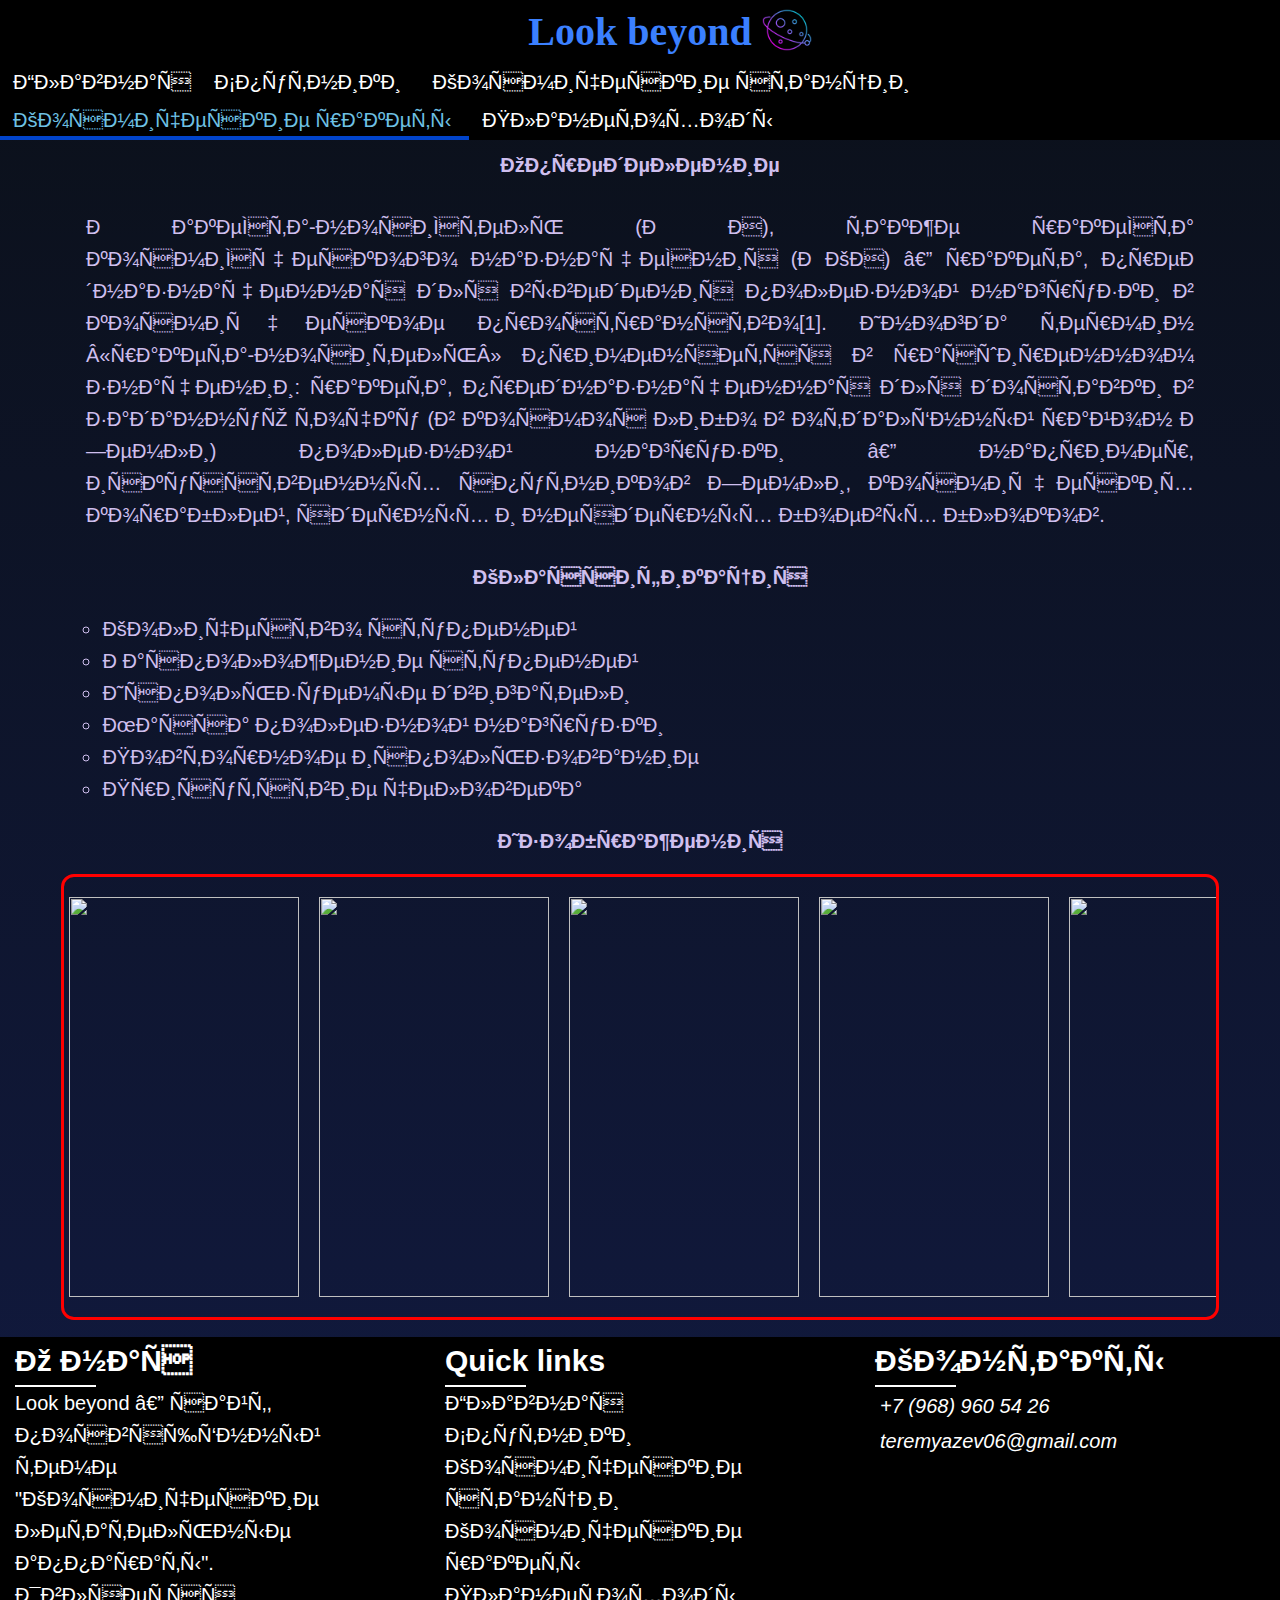
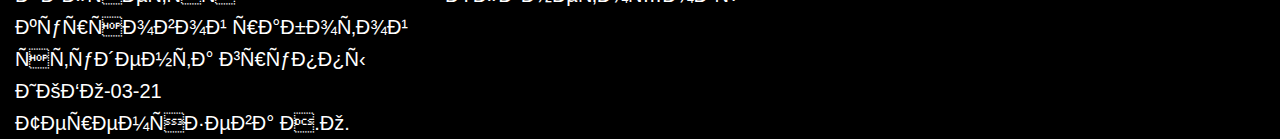
==== rockets.html @ a723b778 "Website for term" ====
<!DOCTYPE html>
<html>

    <head>
        <script src="https://ajax.googleapis.com/ajax/libs/jquery/3.6.1/jquery.min.js"></script>
        <meta name="viewport" content="width=device-width, initial-scale=1">
        <meta charset="=utf-8">
        <link rel="shortcut icon" href="assets/images/favicon.png">
        <title>Космические ракеты</title>
        <link rel="stylesheet" href="assets/css/header.css">
        <link rel="stylesheet" href="assets/css/footer.css">
        <link rel="stylesheet" href="assets/css/adapt.css">
        <link rel="stylesheet" href="assets/css/style_not_index.css">
        <link rel="stylesheet" href="assets/css/style_rockets.css">
        <script src="https://kit.fontawesome.com/d7e6403e9d.js" crossorigin="anonymous"></script>
        <script src="/assets/js/not_index.js"></script>
        <script src="/assets/js/scripts.js"></script>
    </head>

    <body>
        
        <div class="black_background">

        </div>

        <header>

          <div class="site_name">
            <div>
              <h1>Look beyond</h1>
              <img src="/assets/images/favicon.png" alt="">
            </div>
          </div>

          <nav class="nav_menu" id="index_nav_menu">
            <input type="checkbox" name="toggle" id="nav_menu_toggle" class="menu_toggle">
            <label for="nav_menu_toggle" class="menu_toggle"><p><i class="fa-solid fa-bars"></i>Меню</p></label>
            <ul>
              <li><a href="index.html"><i class="fa-solid fa-house"></i><span>Главная</span><div class="nav_menu_underline"></div></a></li>
              <li><a href="satellites.html"><i class="fa-solid fa-satellite"></i><span>Спутники<i class="fa-solid fa-caret-down"></i></span><div class="nav_menu_underline"></div></a>
                <ul>
                  <li><a href="satellites.html#definition">Определение</a></li>
                  <li><a href="satellites.html#types">Виды</a></li>
                  <li><a href="satellites.html#images">Изображения</a></li>
                </ul> 
              </li>
              <li><a href="stations.html"><i class="fa-solid fa-user-astronaut"></i><span>Космические станции<i class="fa-solid fa-caret-down"></i></span><div class="nav_menu_underline"></div></a>
                <ul>
                  <li><a href="stations.html#definition">Определение</a></li>
                  <li><a href="stations.html#layout">Устройство</a></li>
                  <li><a href="stations.html#images">Изображения</a></li>
                </ul> 
              </li>
              <li><a href="rockets.html"><i class="fa-solid fa-rocket"></i><span>Космические ракеты<i class="fa-solid fa-caret-down"></i></span><div class="nav_menu_underline"></div></a>
                <ul>
                  <li><a href="rockets.html#definition">Определение</a></li>
                  <li><a href="rockets.html#classification">Классификация</a></li>
                  <li><a href="rockets.html#images">Изображения</a></li>
                </ul>  
              </li>
              <li><a href="rovers.html"><i class="fa-solid fa-gear"></i><span>Планетоходы<i class="fa-solid fa-caret-down"></i></span><div class="nav_menu_underline"></div></a>
                <ul>
                  <li><a href="rovers.html#definition">Определение</a></li>
                  <li><a href="rovers.html#purpose">Назначение</a></li>
                  <li><a href="rovers.html#requirements">Требования</a></li>
                  <li><a href="rovers.html#images">Изображения</a></li>
                </ul>
              </li>
            </ul>
          </nav>
    
        </header>
        
          <main>
            
            <section class="wrapper_info">
                <h2 id="definition">Определение</h2>
                <p>Раке́та-носи́тель (РН), также раке́та косми́ческого назначе́ния (РКН) — ракета, предназначенная для выведения полезной нагрузки в космическое пространство[1].

                    Иногда термин «ракета-носитель» применяется в расширенном значении: ракета, предназначенная для доставки в заданную точку (в космос либо в отдалённый район Земли) полезной нагрузки — например, искусственных спутников Земли, космических кораблей, ядерных и неядерных боевых блоков.
                </p>
                <h2 id="classification">Классификация</h2>
                <ul>
                    <li>Количество ступеней</li>
                    <li>Расположение ступеней</li>
                    <li>Используемые двигатели</li>
                    <li>Масса полезной нагрузки</li>
                    <li>Повторное использование</li>
                    <li>Присутствие человека</li>
                </ul>
                <h2 id="images">Изображения</h2>
            </section>

            <section class="wrapper_images">
                <div class="images">
                    <div class="image">
                        <img class="image_img" src="/assets/images/rockets/Спутник.jpg" alt="">
                        <div class="image_overlay">
                            <p class="image_description">
                                Спу́тник — ракета-носитель первых искусственных спутников Земли, базой для которой служила межконтинентальная баллистическая ракета 8К71 (Р-7). Первая ракета в истории достигшая первой космической скорости.

Произведено два (оба успешные) пуска. На орбиту были выведены спутники ПС-1 и ПС-2.
                            </p>
                        </div>
                    </div>

                    <div class="image">
                        <img class="image_img" src="/assets/images/rockets/Восток.jpg" alt="">
                        <div class="image_overlay">
                            <p class="image_description">
                                «Восто́к» — трёхступенчатая ракета-носитель для запуска космических кораблей; на всех ступенях используется жидкое топливо. С помощью РН «Восток» были подняты на орбиту все космические аппараты серии «Восток», КА «Луна-1» — «Луна-3», некоторые искусственные спутники Земли серии «Космос», «Метеор» и «Электрон». Первый запуск (неудачный) состоялся 23 сентября 1958 года, первый успешный — 2 января 1959 года.
                            </p>
                        </div>
                    </div>

                    <div class="image">
                        <img class="image_img" src="/assets/images/rockets/Вега.jpg" alt="">
                        <div class="image_overlay">
                            <p class="image_description">
                                Вега (англ. Vega; итал. Vettore Europeo di Generazione Avanzata) — европейская лёгкая четырёхступенчатая одноразовая ракета-носитель (РН), совместно разрабатываемая с 1998 года Европейским космическим агентством (ESA) и Итальянским космическим агентством (ASI). Первый запуск ракеты состоялся 13 февраля 2012 года с космодрома Куру (Французская Гвиана).
                            </p>
                        </div>
                    </div>

                    <div class="image">
                        <img class="image_img" src="/assets/images/rockets/Союз-ФГ.jpg" alt="">
                        <div class="image_overlay">
                            <p class="image_description">
                                «Союз-ФГ» — ракета-носитель из семейства Р-7, модификация ракеты-носителя «Союз-У». Основное назначение — запуск КК «Союз МС» к МКС. После завершения лётно-конструкторских испытаний РН «Союз-2» планируется замена в пилотируемой программе «Союза-ФГ» на «Союз-2». Также используется для коммерческих запусков европейских и американских спутников и КА научного назначения.
                            </p>
                        </div>
                    </div>

                    <div class="image">
                        <img class="image_img" src="/assets/images/rockets/Дельта-2.jpg" alt="">
                        <div class="image_overlay">
                            <p class="image_description">
                                «Дельта-2» (англ. Delta II) — второе поколение американской ракеты-носителя семейства «Дельта». Используется для запусков спутников глобальной системы позиционирования NAVSTAR GPS, научных спутников и межпланетных зондов НАСА. Осуществляет коммерческие запуски телекоммуникационных спутников США и других стран.
                            </p>
                        </div>
                    </div>

                    <div class="image">
                        <img class="image_img" src="/assets/images/rockets/Чанчжэн-3В.jpg" alt="">
                        <div class="image_overlay">
                            <p class="image_description">
                                Чанчжэн 3B или CZ-3B  — орбитальная ракета-носитель, разработанная Китайским НИИ ракетных технологий при Китайском объединении космических технологий. Имеет три ступени и четыре навесных разгонных блока. Представляет собой наиболее мощную модель из семейства «Чанчжэн». Используется, в основном, для вывода на геосинхронную орбиту телекоммуникационных спутников.
                            </p>
                        </div>
                    </div>

                    <div class="image">
                        <img class="image_img" src="/assets/images/rockets/Протон.jpg" alt="">
                        <div class="image_overlay">
                            <p class="image_description">
                                «Прото́н» (УР-500 — Универсальная ракета, «Протон-К», «Протон-М») — ракета-носитель (РН) тяжёлого класса, предназначенная для выведения автоматических космических аппаратов на орбиту Земли и далее в космическое пространство. Способна выводить на геостационарную орбиту (ГСО) грузы до 3,3 т. Исходный двухступенчатый вариант носителя «Протон» (УР-500) стал одним из первых носителей средне-тяжёлого класса, а трёхступенчатый «Протон-К» — тяжёлого.
                            </p>
                        </div>
                    </div>

                    <div class="image">
                        <img class="image_img" src="/assets/images/rockets/Сатурн-5.jpg" alt="">
                        <div class="image_overlay">
                            <p class="image_description">
                                Сатурн-5 (англ. Saturn V) — американская сверхтяжёлая ракета-носитель семейства Сатурн. Использовалась для реализации пилотируемой посадки на Луну и подготовки к ней по программе «Аполлон», а также, в двухступенчатом варианте, для выведения на околоземную орбиту орбитальной станции «Скайлэб».
                            </p>
                        </div>
                    </div>

                    <div class="image">
                        <img class="image_img" src="/assets/images/rockets/SLS.jpg" alt="">
                        <div class="image_overlay">
                            <p class="image_description">
                                Space Launch System (SLS, рус. Система космических запусков) — американская двухступенчатая сверхтяжёлая ракета-носитель (РН), разработанная НАСА для пилотируемых экспедиций за пределы околоземной орбиты. SLS используется для запуска пилотируемого корабля «Орион», разработка которого также была начата по программе «Созвездие» в 2004 году.
                            </p>
                        </div>
                    </div>

                </div>
            </section>

          </main>
          
          <footer>

            <div class="wrapper_footer">
              <div class="about_us">
                <h2>О нас</h2>
                <div class="footer_underline"></div>
                <p>Look beyond — сайт, посвящённый теме "Космические летательные аппараты". <br>Является курсовой работой студента группы ИКБО-03-21 Теремязева А.О.</p>
              </div>
              <div class="footer_menu">
                <h2>Quick links</h2>
                <div class="footer_underline"></div>
                <ul>
                  <li><a href="index.html">Главная</a></li>
                  <li><a href="satellites.html">Спутники</a></li>
                  <li><a href="stations.html">Космические станции</a></li>
                  <li><a href="rockets.html">Космические ракеты</a></li>
                  <li><a href="rovers.html">Планетоходы</a></li>
                </ul>
              </div>
              <div class="contacts">
                <h2>Контакты</h2>
                <div class="footer_underline"></div>
                <address>
                  <ul>
                    <li><a href="tel:79689605426"><i class="fa-solid fa-phone"></i>+7 (968) 960 54 26</a></li>
                    <li><a href="mailto:teremyazev06@gmail.com"><i class="fa-solid fa-envelope"></i>teremyazev06@gmail.com</a></li>
                  </ul>
                </address>
                <div class="icons">
      
                </div>
              </div>
            </div>
      
          </footer>

    </body>

</html>
---- assets/css/header.css ----
::-webkit-scrollbar
{
  width: 15px;
  height: 10px;
}

::-webkit-scrollbar-track
{
    background: rgba(0,0,0,0);
}

::-webkit-scrollbar-thumb
{
    background: rgba(118, 110, 226,0.7);
    border-radius: 10px;
}

@import url('https://fonts.googleapis.com/css?family=Roboto&display=swap');
@import url('https://fonts.googleapis.com/css?family=Unbounded&display=swap');

*,
*::before,
*::after
{
  margin: 0;
  padding: 0;
  -webkit-box-sizing: border-box;
          box-sizing: border-box;
}

h1, h2, h3, h4, h5, h6
{
  margin: 0;
}

body
{
  /* background: rgb(13, 17, 24); */
  /* background: #121b45; */
  background-image: -webkit-gradient(linear,left top, left bottom,from(#0b1019),to(#121b45));
  background-image: -o-linear-gradient(top,#0b1019,#121b45 100%);
  background-image: linear-gradient(to bottom,#0b1019,#121b45 100%);
  font-size: 15px;
  color: #333;
  line-height: 1.6;
  -webkit-box-sizing: border-box;
          box-sizing: border-box;
  font-family: "Roboto", Arial, Helvetica, sans-serif;
  display: -webkit-box;
  display: -ms-flexbox;
  display: flex;
  -webkit-box-orient: vertical;
  -webkit-box-direction: normal;
      -ms-flex-direction: column;
          flex-direction: column;
  -ms-flex-wrap: wrap;
      flex-wrap: wrap;
}

header,main
{
  width: 100%;
  display: -webkit-box;
  display: -ms-flexbox;
  display: flex;
  -webkit-box-orient: vertical;
  -webkit-box-direction: normal;
      -ms-flex-direction: column;
          flex-direction: column;
}

.site_name
{
  display: flex;
  justify-content: center;
  width: 100%;
  height: 100%;
  background-color: black;
  /* position: relative; */
}

.site_name h1
{
  position: relative;
  display: inline;
  text-align: center;
  font-size: max(40px,calc(120vmax/56 - 5.7px));
  color: rgb(59, 128, 255);
  font-family: "Unbounded";
  font-weight: 600;
}

.site_name img
{
  position: absolute;
  width: 50px;
  height: 50px;
  margin-left: 10px;
  margin-top: 5px;
}

@media screen and (max-width: 400px)
{
  .site_name img
  {
    display: none;
  }
}

.nav_menu *
{
  margin: 0;
  padding: 0;
}

.nav_menu ul,
.nav_menu ol
{
  list-style: none;
}

.nav_menu > ul
{
  width: 100%;
  position: absolute;
  display: -webkit-box;
  display: -ms-flexbox;
  display: flex;
  -ms-flex-wrap: wrap;
      flex-wrap: wrap;
  -webkit-box-pack: start;
      -ms-flex-pack: start;
          justify-content: flex-start;
  background: rgb(0, 0, 0);
}

.nav_menu > ul li a
{
  padding: 2px 10px 0;
  display: block;
  background: rgb(0, 0, 0);
  font-size: max(20px,calc(60vmax/56 - 5.7px));
  font-weight: 100;
  color: rgb(255, 255, 255);
  text-decoration: none;
  transition: all 0.65s ease;
}

.nav_menu_underline
{
  margin: 0px -10px;
  border: 2px solid rgba(1, 68, 203,0);
  -webkit-transition: all 0.65s ease;
  -o-transition: all 0.65s ease;
  transition: all 0.65s ease;
}

.nav_menu > ul li:hover a .nav_menu_underline
{
  border: 2px solid rgba(1, 68, 203,1);
}

.nav_menu > ul li
{
  position: relative;
}

.nav_menu > ul li > a i.fa-solid:first-of-type
{
  margin-right: 3px;
}

.nav_menu > ul li > a span .fa-solid
{
  margin-left: 5px;
}

.nav_menu li > ul
{
  min-width: 175px;
  z-index: 1;
  position: absolute;
  opacity: 0;
}

.nav_menu li > ul > li a
{
  background: rgb(250, 235, 235);
  color:rgb(0, 0, 0);
  display: none;
  padding: 10px;
}

.nav_menu li:hover > ul a
{
  display: block;
}

.nav_menu li > ul > li a:hover
{
  background: rgba(87, 85, 85, 0.5);
  color: rgb(255,255,255);
  -webkit-transform: translateX(4px);
      -ms-transform: translateX(4px);
          transform: translateX(4px);
}

.nav_menu li:hover > ul
{
  opacity: 1; 
  -webkit-transition: all 0.65s ease; 
  -o-transition: all 0.65s ease; 
  transition: all 0.65s ease;
}

.between
{
  width: 100%;
  height: 1em;
  background-color: black;
}
---- assets/css/footer.css ----
footer
{
  display: -webkit-box;
  display: -ms-flexbox;
  display: flex;
}

footer a:hover
{
  text-shadow: 3px 3px 0px #35A969;
}

.wrapper_footer
{
  height: 100%;
  background-color: black;
  color: white;
  display: -webkit-box;
  display: -ms-flexbox;
  display: flex;
  -webkit-box-orient: horizontal;
  -webkit-box-direction: normal;
      -ms-flex-direction: row;
          flex-direction: row;
  -webkit-box-pack: justify;
      -ms-flex-pack: justify;
          justify-content: space-between;
  -webkit-box-align: start;
      -ms-flex-align: start;
          align-items: flex-start;
  gap: 10px;
  -webkit-box-flex: 1;
      -ms-flex-positive: 1;
          flex-grow: 1;
}

.about_us,
.footer_menu,
.contacts
{
  font-size: max(20px,calc(60vmax/56 - 5.7px));
  padding-left: 15px;
  height: 100%;
  display: -webkit-box;
  display: -ms-flexbox;
  display: flex;
  -webkit-box-orient: vertical;
  -webkit-box-direction: normal;
      -ms-flex-direction: column;
          flex-direction: column;
  -ms-flex-preferred-size: 0;
      flex-basis: 0;
  -webkit-box-flex: 1;
      -ms-flex-positive: 1;
          flex-grow: 1;
}

.footer_underline
{
  background-color: white;
  height: 2px;
  width: 20%;
  -webkit-transition: 0.5s;
  -o-transition: 0.5s;
  transition: 0.5s;
}

.wrapper_footer h2:hover ~ div
{
  width: 60%;
}

footer ul
{
  list-style-type: none;
}

address ul li
{
  padding-top: 3px;
}

footer ul li a
{
  text-decoration: none;
  color: white;
  -webkit-transition: 0.5s;
  -o-transition: 0.5s;
  transition: 0.5s;
}

address ul li a i
{
  padding-right: 5px;
}
---- assets/css/adapt.css ----
.nav_menu [type="checkbox"]
{
    display: none;
}

.nav_menu label.menu_toggle
{
    background-color: black;
    color: white;
    display: none;
    padding: 15px 50px;
    text-transform: uppercase;
    font-size: 30px;
    cursor: pointer;
    position: relative;
    width: 100%;
    height: 100%;
    -webkit-box-pack: center;
        -ms-flex-pack: center;
            justify-content: center;
}

.nav_menu label.menu_toggle p
{
    position: relative;
    font-size: 40px;
}

.nav_menu label.menu_toggle .fa-solid
{
    position: absolute;
    left: -40px;
    font-size: 40px;
}

@media screen and (max-width: 800px)
{
    .nav_menu
    {
        overflow: hidden;
    }

    .nav_menu ul
    {
        display: none;
    }

    .nav_menu label.menu_toggle
    {
        display: -webkit-box;
        display: -ms-flexbox;
        display: flex;
        -webkit-box-align: center;
            -ms-flex-align: center;
                align-items: center;
    }

    input.menu_toggle:checked + label.menu_toggle
    {
        background-color: rgb(210, 211, 254);
        color: black;
    }

    label.menu_toggle .fa-solid
    {
        line-height: 1.6;
    }

    input.menu_toggle:checked ~ ul
    {
        z-index: 2;
        width: 100%;
        /* height: 100%; */
        display: -webkit-box;
        display: -ms-flexbox;
        display: flex;
        -webkit-box-orient: vertical;
        -webkit-box-direction: normal;
            -ms-flex-direction: column;
                flex-direction: column;
        /* flex-grow: 1; */
        /* top: 50px; */
    }

    input.menu_toggle:checked ~ ul .fa-solid
    {
        line-height: 1.6;
        font-size: 30px;
    }

    input.menu_toggle:checked ~ ul > li
    {
        width: 100%;
        padding-left: 15px;
    }

    input.menu_toggle:checked ~ ul li a
    {
        width: 100%;
        font-size: 30px;
        padding: 10px 0;
        /* color:#fff; */
        display: -webkit-box;
        display: -ms-flexbox;
        display: flex;
    }

    input.menu_toggle:checked ~ ul li a .fa-solid,
    input.menu_toggle:checked ~ ul li a span
    {
        display: inline;
    }

    input.menu_toggle:checked ~ ul li a span
    {
        margin-left: 7px;
    }

    input.menu_toggle:checked ~ ul li a .nav_menu_underline
    {
        width: 100wh;
        margin: 0px -10px 0px -10px;
        display: none;
    }

    .nav_menu > ul > li.hovered ul
    {
        position: absolute;
        display: -webkit-box;
        display: -ms-flexbox;
        display: flex;
        -webkit-box-orient: vertical;
        -webkit-box-direction: normal;
            -ms-flex-direction: column;
                flex-direction: column;
        left: 0;
        width: 100%;
    }

    .nav_menu > ul > li.hovered > a
    {
        color: red !important;
    }

    .nav_menu > ul >li:not(.hovered) > a
    {
        color: white !important;
    }

    .nav_menu > ul > li.hovered ul li
    {
        display: -webkit-box;
        display: -ms-flexbox;
        display: flex;
        -webkit-box-orient: horizontal;
        -webkit-box-direction: normal;
            -ms-flex-direction: row;
                flex-direction: row;
        -webkit-box-pack: center;
            -ms-flex-pack: center;
                justify-content: center;
        background-color: black;
    }

    .nav_menu > ul > li.hovered ul li a
    {
        display: -webkit-box;
        display: -ms-flexbox;
        display: flex;
        -webkit-box-pack: center;
            -ms-flex-pack: center;
                justify-content: center;
        color: black;
        background-color: rgb(175, 136, 247);
    }

    .nav_menu > ul > li.hovered ul li a:hover
    {
        -webkit-transform: none;
            -ms-transform: none;
                transform: none;
        background-color: rgba(166, 166, 166,0.5);
        color: #fff;
    }

    .wrapper_footer
    {
        -webkit-box-orient: vertical;
        -webkit-box-direction: normal;
            -ms-flex-direction: column;
                flex-direction: column;
    }

    .about_us,
    .footer_menu,
    .contacts
    {
        -webkit-box-align: start;
            -ms-flex-align: start;
                align-items: flex-start;
        width: 100%;
    }
}
---- assets/css/style_not_index.css ----
html
{
    background-color: black;
}

main
{
    margin-top:65px;
}

@media screen and (max-width: 800px)
{
    main
    {
        margin-top:0;
    }   
}

.wrapper_info
{
    display: -webkit-box;
    display: -ms-flexbox;
    display: flex;
    -webkit-box-orient: vertical;
    -webkit-box-direction: normal;
        -ms-flex-direction: column;
            flex-direction: column;
}

.wrapper_info h2
{
    font-size: max(20px,calc(60vmax/56 - 5.7px));
    /* margin-top: 20px; */
    text-align: center;
    color:#CFBFEE;
}

.wrapper_info h2:first-child
{
    margin-top: 20px;
}

.wrapper_info ul
{
    list-style: circle;
    margin: 20px 8vw;
}

.wrapper_info ul li
{
    font-size: max(20px,calc(60vmax/56 - 5.7px));
    color:#CFBFEE;
}

.wrapper_info p
{
    font-size: max(20px,calc(60vmax/56 - 5.7px));
    text-align: justify;
    margin: 30px auto;
    width: calc(85% + 20px);
    color:#CFBFEE;
}

.wrapper_info > a
{
    margin: 2px 8vw 30px;
}

.wrapper_info > a > img
{
    width: 100%;
    max-width: 800px;
}

.wrapper_info > a > span
{
    display: block;
    color:#CFBFEE;
    background-color: #2a3e46a8;
}

.info > ul
{
    padding-right: 20px;
    list-style: none;
    margin: 0;
    display: -webkit-box;
    display: -ms-flexbox;
    display: flex;
    -webkit-box-orient: vertical;
    -webkit-box-direction: normal;
        -ms-flex-direction: column;
            flex-direction: column;
    margin-left: calc(8vw - 35px);
}

.info > ul li
{
    margin: 10px 0;
    position: relative;
}

.info > ul a
{
    width: 100%;
    color: #CFBFEE;
    text-decoration: none;
    border-left: 6px solid #ABC7EA;
    display: block;
    padding-left: 10px;
    line-height: 44px;
    font-size: max(20px,calc(60vmax/56 - 5.7px));
    position: relative;
    -webkit-transition: 0.3s linear;
    -o-transition: 0.3s linear;
    transition: 0.3s linear;
}

.info > ul a:before
{
    content: "";
    width: 6px;
    height: 70%;
    background: #EE997C;
    position: absolute;
    top: 15%;
    left: -12px;
}

.info > ul li:before
{
    content: "";
    width: 6px;
    height: 40%;
    background: #EFDD89;
    position: absolute;
    top: 30%;
    left: -12px;
}

.info > ul a:hover
{
    background: #32074C;
}

.images
{
    -ms-scroll-snap-type: x mandatory;
        scroll-snap-type: x mandatory;
    scroll-behavior: smooth;
    position: relative;
    width: 90%;
    margin: 20px auto;
    padding: 20px;
    display: -webkit-box;
    display: -ms-flexbox;
    display: flex;
    -webkit-box-orient: horizontal;
    -webkit-box-direction: normal;
        -ms-flex-direction: row;
            flex-direction: row;
    -webkit-box-pack: start;
        -ms-flex-pack: start;
            justify-content: flex-start;
    overflow-y: hidden;
    overflow-x: scroll;
    /* border: 2px solid red; */
    border-radius: 10px;
    outline: solid red;
}

.image
{
    scroll-snap-align: start;
    position: relative;
    width: 100%;
    padding: 0 10px;
    scroll-margin-left: -5px;
    /* margin: 0 10px; */
    /* scroll-margin-left: -50px;
    scroll-margin-right: -50px; */
}

.image:last-child
{
    scroll-snap-align: end;
    scroll-margin-right: -5px;
}

.image_img
{
    display: block;
    width: 500px;
    height: 350px;
}

@media screen and (max-width: 800px)
{
    .image_img
    {
        width: 250px;
        height: 175px;
        position: relative;
        left: -10px;
    }
}

.image_overlay
{
    -webkit-backdrop-filter: blur(5px);
            backdrop-filter: blur(5px);
    opacity: 0;
    -webkit-transition: opacity 0.25s ease-in;
    -o-transition: opacity 0.25s ease-in;
    transition: opacity 0.25s ease-in;
    position: absolute;
    top: 0;
    left: 0;
    /* width: 100%; */
    height: 100%;
    background-color: rgba(0,0,0,0.6);
    color: white;
    display: -webkit-box;
    display: -ms-flexbox;
    display: flex;
    /* flex-direction: column; */
    /* justify-content: center;
    align-items: center; */
}

.image_overlay.hovered
{
    opacity: 1;
}

.image_overlay > .image_description
{
    -webkit-transform: translateY(20px);
        -ms-transform: translateY(20px);
            transform: translateY(20px);
    -webkit-transition: -webkit-transform 0.25s;
    transition: -webkit-transform 0.25s;
    -o-transition: transform 0.25s;
    transition: transform 0.25s;
    transition: transform 0.25s, -webkit-transform 0.25s;
}

.image_overlay.hovered > .image_description
{
    -webkit-transform: translateY(0);
        -ms-transform: translateY(0);
            transform: translateY(0);
}

.image_description
{
    padding: 10px;
}

@media screen and (max-width: 800px)
{
    .image_description
    {
        font-size: 10px;
    }
}
---- assets/css/style_rockets.css ----
.image_img
{
    width: 230px;
    height: 400px;
}

.image_description
{
    font-size: 14px;
}
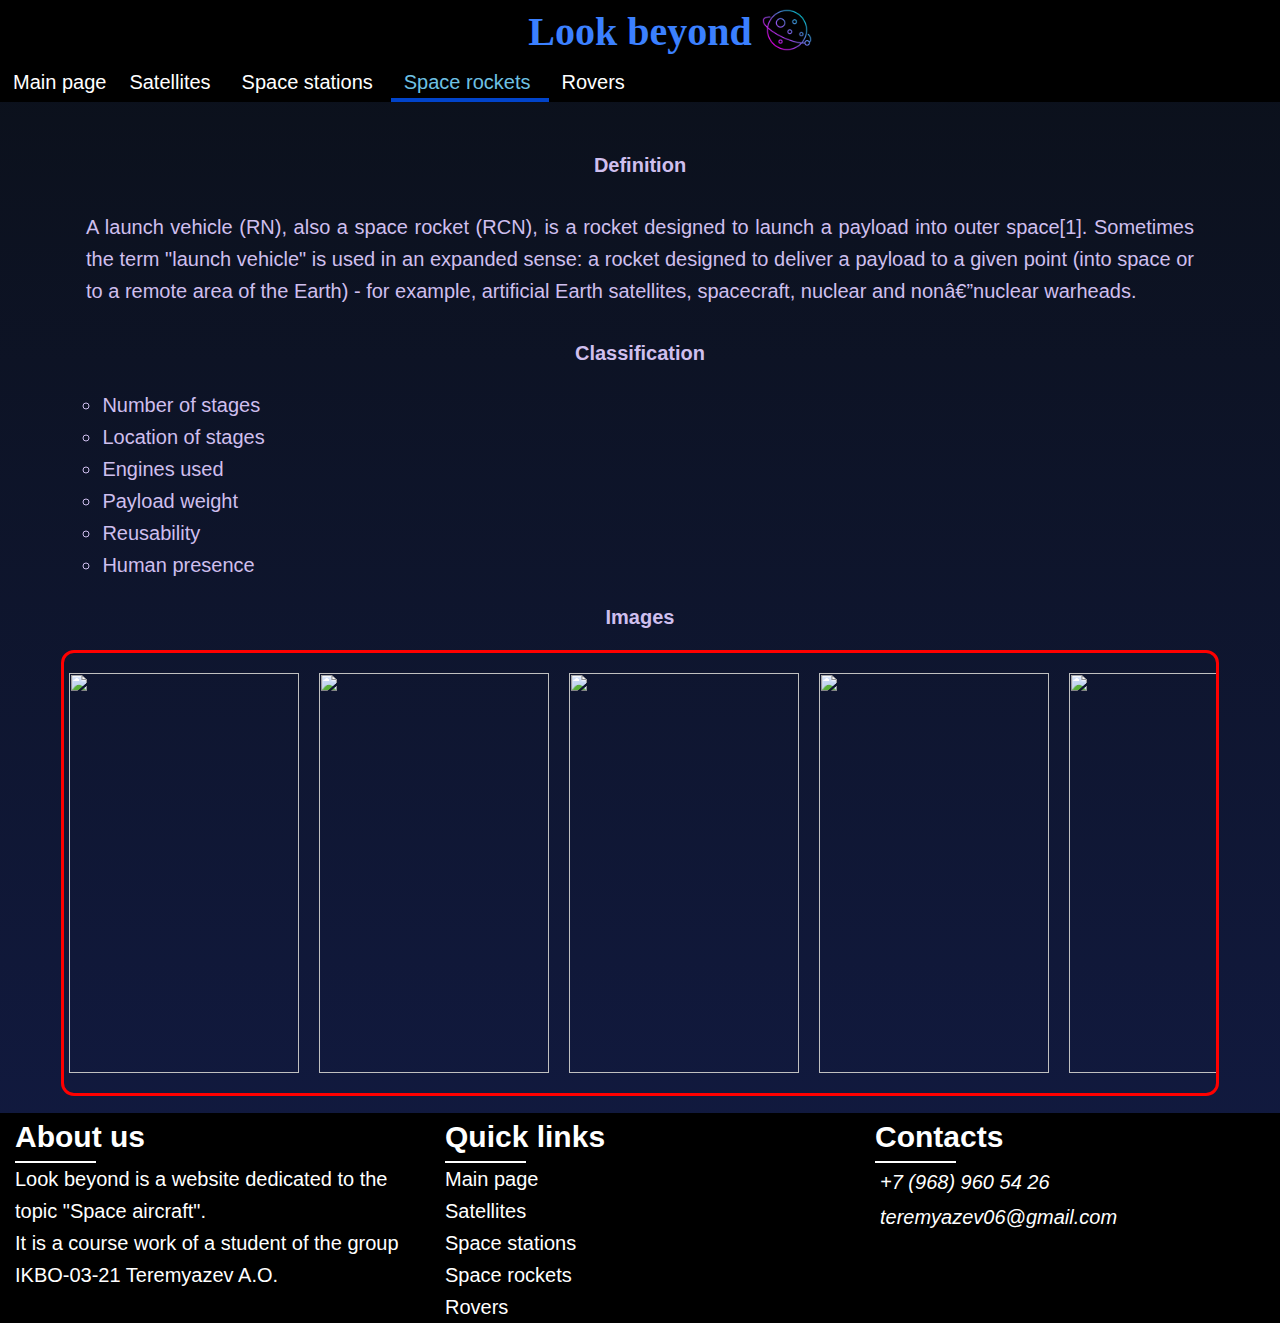
==== commit 0e19b1d1: "Eng version" ====
--- a/rockets.html
+++ b/rockets.html
@@ -24,71 +24,70 @@
         </div>
 
         <header>
-
+      
           <div class="site_name">
             <div>
               <h1>Look beyond</h1>
               <img src="/assets/images/favicon.png" alt="">
             </div>
           </div>
-
-          <nav class="nav_menu" id="index_nav_menu">
-            <input type="checkbox" name="toggle" id="nav_menu_toggle" class="menu_toggle">
-            <label for="nav_menu_toggle" class="menu_toggle"><p><i class="fa-solid fa-bars"></i>Меню</p></label>
-            <ul>
-              <li><a href="index.html"><i class="fa-solid fa-house"></i><span>Главная</span><div class="nav_menu_underline"></div></a></li>
-              <li><a href="satellites.html"><i class="fa-solid fa-satellite"></i><span>Спутники<i class="fa-solid fa-caret-down"></i></span><div class="nav_menu_underline"></div></a>
-                <ul>
-                  <li><a href="satellites.html#definition">Определение</a></li>
-                  <li><a href="satellites.html#types">Виды</a></li>
-                  <li><a href="satellites.html#images">Изображения</a></li>
-                </ul> 
-              </li>
-              <li><a href="stations.html"><i class="fa-solid fa-user-astronaut"></i><span>Космические станции<i class="fa-solid fa-caret-down"></i></span><div class="nav_menu_underline"></div></a>
-                <ul>
-                  <li><a href="stations.html#definition">Определение</a></li>
-                  <li><a href="stations.html#layout">Устройство</a></li>
-                  <li><a href="stations.html#images">Изображения</a></li>
-                </ul> 
-              </li>
-              <li><a href="rockets.html"><i class="fa-solid fa-rocket"></i><span>Космические ракеты<i class="fa-solid fa-caret-down"></i></span><div class="nav_menu_underline"></div></a>
-                <ul>
-                  <li><a href="rockets.html#definition">Определение</a></li>
-                  <li><a href="rockets.html#classification">Классификация</a></li>
-                  <li><a href="rockets.html#images">Изображения</a></li>
-                </ul>  
-              </li>
-              <li><a href="rovers.html"><i class="fa-solid fa-gear"></i><span>Планетоходы<i class="fa-solid fa-caret-down"></i></span><div class="nav_menu_underline"></div></a>
-                <ul>
-                  <li><a href="rovers.html#definition">Определение</a></li>
-                  <li><a href="rovers.html#purpose">Назначение</a></li>
-                  <li><a href="rovers.html#requirements">Требования</a></li>
-                  <li><a href="rovers.html#images">Изображения</a></li>
-                </ul>
-              </li>
-            </ul>
-          </nav>
-    
-        </header>
+      
+            <nav class="nav_menu" id="index_nav_menu">
+              <input type="checkbox" name="toggle" id="nav_menu_toggle" class="menu_toggle">
+              <label for="nav_menu_toggle" class="menu_toggle"><p><i class="fa-solid fa-bars"></i>Menu</p></label>
+              <ul>
+                <li><a href="index.html"><i class="fa-solid fa-house"></i><span>Main page</span><div class="nav_menu_underline"></div></a></li>
+                <li><a href="satellites.html"><i class="fa-solid fa-satellite"></i><span>Satellites<i class="fa-solid fa-caret-down"></i></span><div class="nav_menu_underline"></div></a>
+                  <ul>
+                    <li><a href="satellites.html#definition">Definition</a></li>
+                    <li><a href="satellites.html#types">Types</a></li>
+                    <li><a href="satellites.html#images">Images</a></li>
+                  </ul> 
+                </li>
+                <li><a href="stations.html"><i class="fa-solid fa-user-astronaut"></i><span>Space stations<i class="fa-solid fa-caret-down"></i></span><div class="nav_menu_underline"></div></a>
+                  <ul>
+                    <li><a href="stations.html#definition">Definition</a></li>
+                    <li><a href="stations.html#layout">Structure</a></li>
+                    <li><a href="stations.html#images">Images</a></li>
+                  </ul> 
+                </li>
+                <li><a href="rockets.html"><i class="fa-solid fa-rocket"></i><span>Space rockets<i class="fa-solid fa-caret-down"></i></span><div class="nav_menu_underline"></div></a>
+                  <ul>
+                    <li><a href="rockets.html#definition">Definition</a></li>
+                    <li><a href="rockets.html#classification">Classification</a></li>
+                    <li><a href="rockets.html#images">Images</a></li>
+                  </ul>  
+                </li>
+                <li><a href="rovers.html"><i class="fa-solid fa-gear"></i><span>Rovers<i class="fa-solid fa-caret-down"></i></span><div class="nav_menu_underline"></div></a>
+                  <ul>
+                    <li><a href="rovers.html#definition">Definition</a></li>
+                    <li><a href="rovers.html#purpose">Purpose</a></li>
+                    <li><a href="rovers.html#requirements">Requirements</a></li>
+                    <li><a href="rovers.html#images">Images</a></li>
+                  </ul>
+                </li>
+              </ul>
+            </nav>
+      
+          </header>
         
           <main>
             
             <section class="wrapper_info">
-                <h2 id="definition">Определение</h2>
-                <p>Раке́та-носи́тель (РН), также раке́та косми́ческого назначе́ния (РКН) — ракета, предназначенная для выведения полезной нагрузки в космическое пространство[1].
-
-                    Иногда термин «ракета-носитель» применяется в расширенном значении: ракета, предназначенная для доставки в заданную точку (в космос либо в отдалённый район Земли) полезной нагрузки — например, искусственных спутников Земли, космических кораблей, ядерных и неядерных боевых блоков.
+                <h2 id="definition">Definition</h2>
+                <p>
+                  A launch vehicle (RN), also a space rocket (RCN), is a rocket designed to launch a payload into outer space[1]. Sometimes the term "launch vehicle" is used in an expanded sense: a rocket designed to deliver a payload to a given point (into space or to a remote area of the Earth) - for example, artificial Earth satellites, spacecraft, nuclear and non—nuclear warheads.
                 </p>
-                <h2 id="classification">Классификация</h2>
+                <h2 id="classification">Classification</h2>
                 <ul>
-                    <li>Количество ступеней</li>
-                    <li>Расположение ступеней</li>
-                    <li>Используемые двигатели</li>
-                    <li>Масса полезной нагрузки</li>
-                    <li>Повторное использование</li>
-                    <li>Присутствие человека</li>
+                    <li>Number of stages</li>
+                    <li>Location of stages</li>
+                    <li>Engines used</li>
+                    <li>Payload weight</li>
+                    <li>Reusability</li>
+                    <li>Human presence</li>
                 </ul>
-                <h2 id="images">Изображения</h2>
+                <h2 id="images">Images</h2>
             </section>
 
             <section class="wrapper_images">
@@ -185,23 +184,23 @@
 
             <div class="wrapper_footer">
               <div class="about_us">
-                <h2>О нас</h2>
+                <h2>About us</h2>
                 <div class="footer_underline"></div>
-                <p>Look beyond — сайт, посвящённый теме "Космические летательные аппараты". <br>Является курсовой работой студента группы ИКБО-03-21 Теремязева А.О.</p>
+                <p>Look beyond is a website dedicated to the topic "Space aircraft". <br>It is a course work of a student of the group IKBO-03-21 Teremyazev A.O.</p>
               </div>
               <div class="footer_menu">
                 <h2>Quick links</h2>
                 <div class="footer_underline"></div>
                 <ul>
-                  <li><a href="index.html">Главная</a></li>
-                  <li><a href="satellites.html">Спутники</a></li>
-                  <li><a href="stations.html">Космические станции</a></li>
-                  <li><a href="rockets.html">Космические ракеты</a></li>
-                  <li><a href="rovers.html">Планетоходы</a></li>
+                  <li><a href="index.html">Main page</a></li>
+                  <li><a href="satellites.html">Satellites</a></li>
+                  <li><a href="stations.html">Space stations</a></li>
+                  <li><a href="rockets.html">Space rockets</a></li>
+                  <li><a href="rovers.html">Rovers</a></li>
                 </ul>
               </div>
               <div class="contacts">
-                <h2>Контакты</h2>
+                <h2>Contacts</h2>
                 <div class="footer_underline"></div>
                 <address>
                   <ul>
